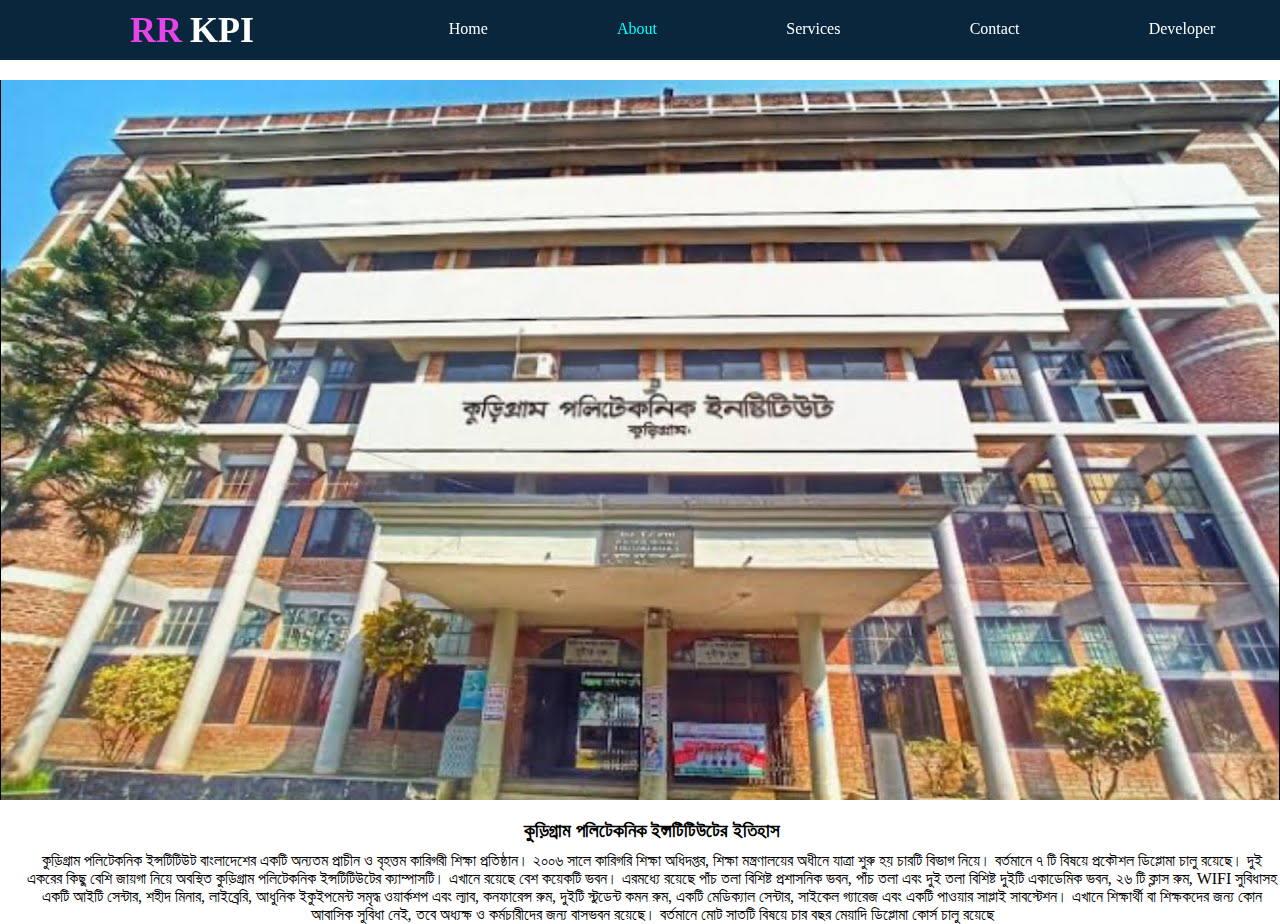
==== about_kpi.html @ 34ba3857 "Initial commit" ====
<!DOCTYPE html>
<html lang="en">

<head>
    <meta charset="UTF-8">
    <meta name="viewport" content="width=device-width, initial-scale=1.0">
    <title>About</title>
    <style>
        * {
            margin: 0;
            padding: 0;
        }

        body {
            position: relative;
        }

        .history img {
            margin: auto;
            display: block;
            margin-top: 80px;
            margin-bottom: 20px;
        }
        .history {
            text-align: center;
        }
        .history h3{
            margin-bottom: 10px;
        }
        .header .head .nav {
            width: 70%;
        }

        .head .logo h1 span {
            color: white;
            padding-left: 8px;
        }

        .head .logo a {
            text-decoration: none;
        }

        .head .logo h1 {
            color: rgb(229, 68, 235);
            font-family: 'Times New Roman', Times, serif;
            display: flex;
            justify-content: center;
            align-items: center;
            height: 60px;
            font-size: 36px;
        }

        .head .logo {
            width: 30%;
        }

        .head {
            display: flex;
            background-color: rgb(9, 38, 61);
            box-shadow: 2px 1px 6px white;
            min-height: 60px;
            position: fixed;
            top: 0;
            width: 100%;
            z-index: 999;
        }

        .head ul {
            display: flex;
            justify-content: space-around;
            align-items: center;
            height: 100%;
        }

        .nav {
            width: 70%;
        }

        .head ul li {
            list-style: none;

        }

        .head ul li a:hover {
            color: aqua;
            display: inline-block;

        }

        .head ul li .active {
            color: aqua;
            display: inline-block;
        }

        .head ul li a:hover::after {
            width: 100%;
        }

        .head ul li a::after {
            content: "";
            width: 0;
            height: 2px;
            background-color: aqua;
            display: block;
            margin: auto;
            transition: 0.5s;
        }

        .head ul li a {
            color: white;
            text-decoration: none;
            transition: 0.5s;
        }
    </style>
</head>

<body>
    <div class="head">
        <div class="logo">
            <a href="index.html">
                <h1>RR <span> KPI</span></h1>
            </a>
        </div>
        <div class="nav">
            <ul>
                <li><a href="index.html">Home</a></li>
                <li><a class="active" href="about_kpi.html">About</a></li>
                <li><a href="#">Services</a></li>
                <li><a href="#">Contact</a></li>
                <li><a href="dev.html">Developer</a></li>
            </ul>
        </div>
    </div>
    <div class="history">
        <img src="kuripoly.jpg" alt="">
        <div style="padding-left: 1.5rem;">
            <h3>কুড়িগ্রাম পলিটেকনিক ইন্সটিটিউটের ইতিহাস </h3>
            <p>
                কুড়িগ্রাম পলিটেকনিক ইন্সটিটিউট বাংলাদেশের একটি অন্যতম প্রাচীন ও বৃহত্তম কারিগরী শিক্ষা
                প্রতিষ্ঠান। ২০০৬ সালে কারিগরি শিক্ষা অধিদপ্তর, শিক্ষা মন্ত্রণালয়ের অধীনে যাত্রা শুরু হয় চারটি
                বিভাগ নিয়ে। বর্তমানে ৭ টি বিষয়ে প্রকৌশল ডিপ্লোমা চালু রয়েছে। দুই একরের কিছু বেশি জায়গা নিয়ে
                অবস্থিত কুড়িগ্রাম পলিটেকনিক ইন্সটিটিউটের ক্যাম্পাসটি।
                এখানে রয়েছে বেশ কয়েকটি ভবন। এরমধ্যে রয়েছে পাঁচ তলা বিশিষ্ট প্রশাসনিক ভবন, পাঁচ তলা এবং দুই
                তলা বিশিষ্ট দুইটি একাডেমিক ভবন, ২৬ টি ক্লাস রুম, WIFI সুবিধাসহ একটি আইটি সেন্টার, শহীদ মিনার,
                লাইব্রেরি, আধুনিক ইকুইপমেন্ট সমৃদ্ধ ওয়ার্কশপ এবং ল্যাব, কনফারেন্স রুম, দুইটি স্টুডেন্ট কমন রুম,
                একটি মেডিক্যাল সেন্টার, সাইকেল গ্যারেজ এবং একটি পাওয়ার সাপ্লাই সাবস্টেশন।
                এখানে শিক্ষার্থী বা শিক্ষকদের জন্য কোন আবাসিক সুবিধা নেই, তবে অধ্যক্ষ ও কর্মচারীদের জন্য বাসভবন
                রয়েছে। বর্তমানে মোট সাতটি বিষয়ে চার বছর মেয়াদি ডিপ্লোমা কোর্স চালু রয়েছে
            </p>
        </div>
    </div>
</body>

</html>
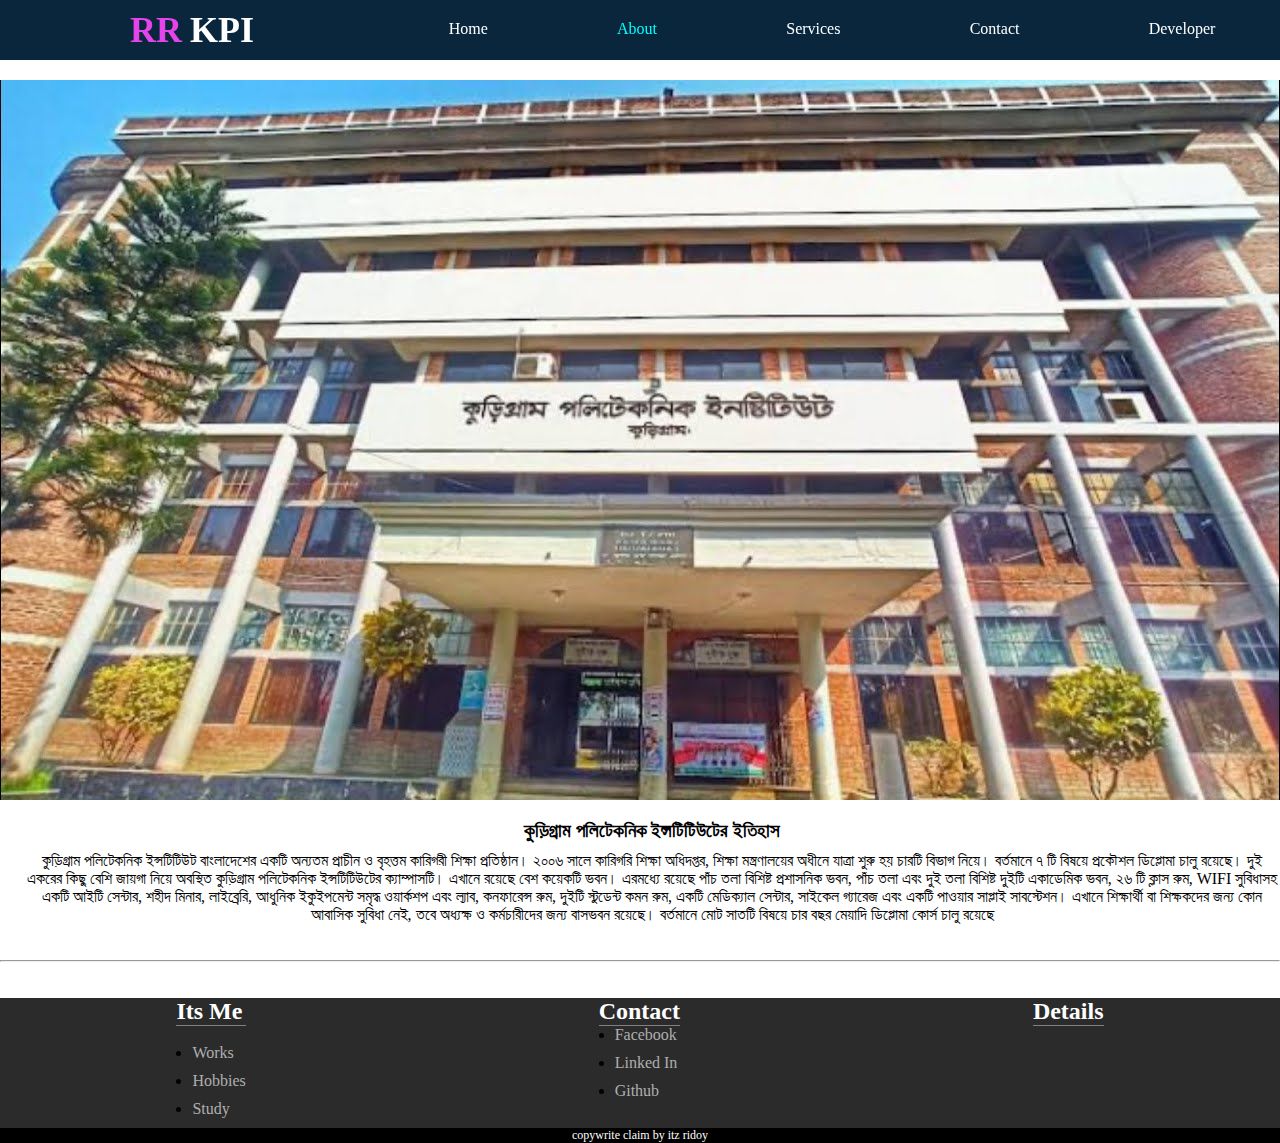
==== commit a49bf751: "changes some code" ====
--- a/about_kpi.html
+++ b/about_kpi.html
@@ -111,6 +111,54 @@
             text-decoration: none;
             transition: 0.5s;
         }
+        footer{
+  background: rgb(43, 43, 43);
+  display: flex;
+  justify-content: space-around;
+}
+footer ul li a:hover{
+  color: aqua;
+  text-decoration: underline;
+}
+footer ul li a{
+  color: rgb(175, 175, 175);
+  text-decoration: none;
+
+}
+footer ul li {
+  margin-bottom: 10px; 
+  margin-left: 1rem;
+  list-style: disc;
+}
+footer h2{
+  color: white;
+  border-bottom: 1px solid gray;
+}
+footer .social ul li{
+  display: block;
+}
+.foot-cp{
+  background: black;
+  color: #fff;
+  font-size: 12px;
+}
+
+.boxes-of-logo div h2{
+  color: darkmagenta;
+  margin-bottom: 10px;
+}
+.boxes-of-logo div{
+  text-align: center;
+  padding: 20px;
+  border: 1px solid blueviolet;
+  border-radius: 8px;
+  box-shadow: 2px 2px 4px gray;
+ 
+}
+.boxes-of-logo{
+  display: flex;
+  justify-content: space-around;
+}
     </style>
 </head>
 
@@ -149,6 +197,37 @@
             </p>
         </div>
     </div>
+    <br><br>
+    <hr><br><br>
+    <footer>
+        <div>
+            <h2>Its Me</h2>
+            <br>
+            <ul>
+                <li><a href="#">Works </a></li>
+                <li><a href="#">Hobbies</a></li>
+                <li><a href="#">Study</a></li>
+            </ul>
+        </div>
+        <div>
+            <h2>Contact</h2>
+            <ul>
+                <li>
+                    <a href="https://www.facebook.com/RidoyBabu.FutureDeveloper">Facebook</a>
+
+                </li>
+                <li><a href="https://www.linkedin.com/in/md-ridoy-babu-8767b429b/">Linked In</a></li>
+                <li> <a href="https://github.com/mdrezuanislamridoy">Github</a> </li>
+
+            </ul>
+        </div>
+        <div>
+            <h2>Details</h2>
+        </div>
+    </footer>
+    <footer class="foot-cp">
+        <p>copywrite claim by itz ridoy </p>
+    </footer>
 </body>
 
 </html>